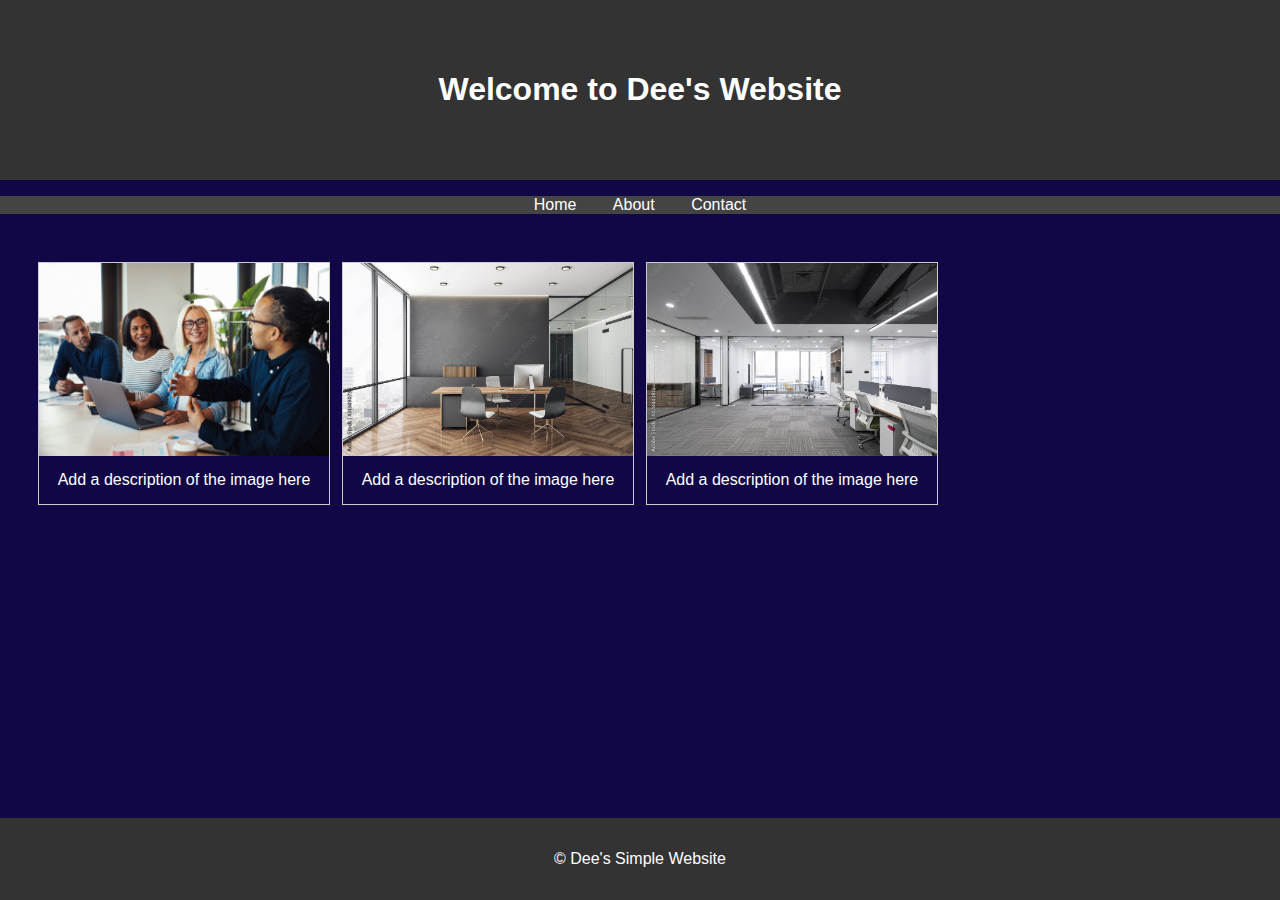
==== index.html @ ebd5c36d "Initial commit" ====
<!DOCTYPE html>
<html lang="en">
<head>
    <meta charset="UTF-8">
    <meta name="viewport" content="width=device-width, initial-scale=1.0">
    <title>Simple Website</title>
    <link rel="stylesheet" href="style.css">
</head>
<body>
    <header>
        <h1>Welcome to Dee's Website</h1>
    </header>
    <nav>
        <ul>
            <li><a href="#ABOUT">Home</a></li>
            <li><a href="#SKILLS">About</a></li>
            <li><a href="#contact">Contact</a></li>
        </ul>
    </nav>
    <main>
        <div class="responsive">
            <div class="gallery">
              <a target="_blank" href="img_5terre.jpg">
                <img src="Images/AdobeStock_297798799.jpeg" alt="Cinque Terre" class="center">
              </a>
              <div class="desc">Add a description of the image here</div>
            </div>
          </div>
          
          <div class="responsive">
            <div class="gallery">
              <a target="_blank" href="img_forest.jpg">
                <img src="Images/AdobeStock_313490735_Preview.jpeg" alt="Forest" class="center">
              </a>
              <div class="desc">Add a description of the image here</div>
            </div>
          </div>
          
          <div class="responsive">
            <div class="gallery">
              <a target="_blank" href="img_lights.jpg">
                <img src="Images/AdobeStock_478443815_Preview.jpeg" alt="Northern Lights" class="center">
              </a>
              <div class="desc">Add a description of the image here</div>
            </div>
          </div>
       
    </main>
    <footer>
        <p>© Dee's Simple Website</p>
    </footer>
</body>
</html>
---- style.css ----
body {
    font-family: Arial, sans-serif;
    color:#fff;
    margin: 0;
    padding: 0;
    background-color: #110747;
}

header {
    background-color: #333;
    color: #fff;
    padding-top: 50px;
    padding-bottom: 50px;
    text-align: center;
}

nav ul {
    list-style: none;
    padding: 0;
    text-align: center;
    background-color: #444;
}

nav ul li {
    display: inline;
    margin: 0 1rem;
}

nav ul li a {
    color: #fff;
    text-decoration: none;
}
.center {
    display: block;
    margin-left: auto;
    margin-right: auto;
    width: 50%;
  }
  
div.gallery {
    border: 1px solid #ccc;
    align-items: center;
  }
  
  div.gallery:hover {
    border: 1px solid #777;
  }
  
  div.gallery img {
    width: 100%;
    height: auto;
  }
  
  div.desc {
    padding: 15px;
    text-align: center;
  }
  
  * {
    box-sizing: border-box;
  }
  
  .responsive {
    padding: 0 6px;
    float: left;
    width: 24.99999%;
  }
  

main {
    padding: 2rem;
    color: #fff;
}

section {
    margin-bottom: 2rem;
}

footer {
    background-color: #333;
    color: #fff;
    text-align: center;
    padding: 1rem 0;
    position: fixed;
    width: 100%;
    bottom: 0;
}
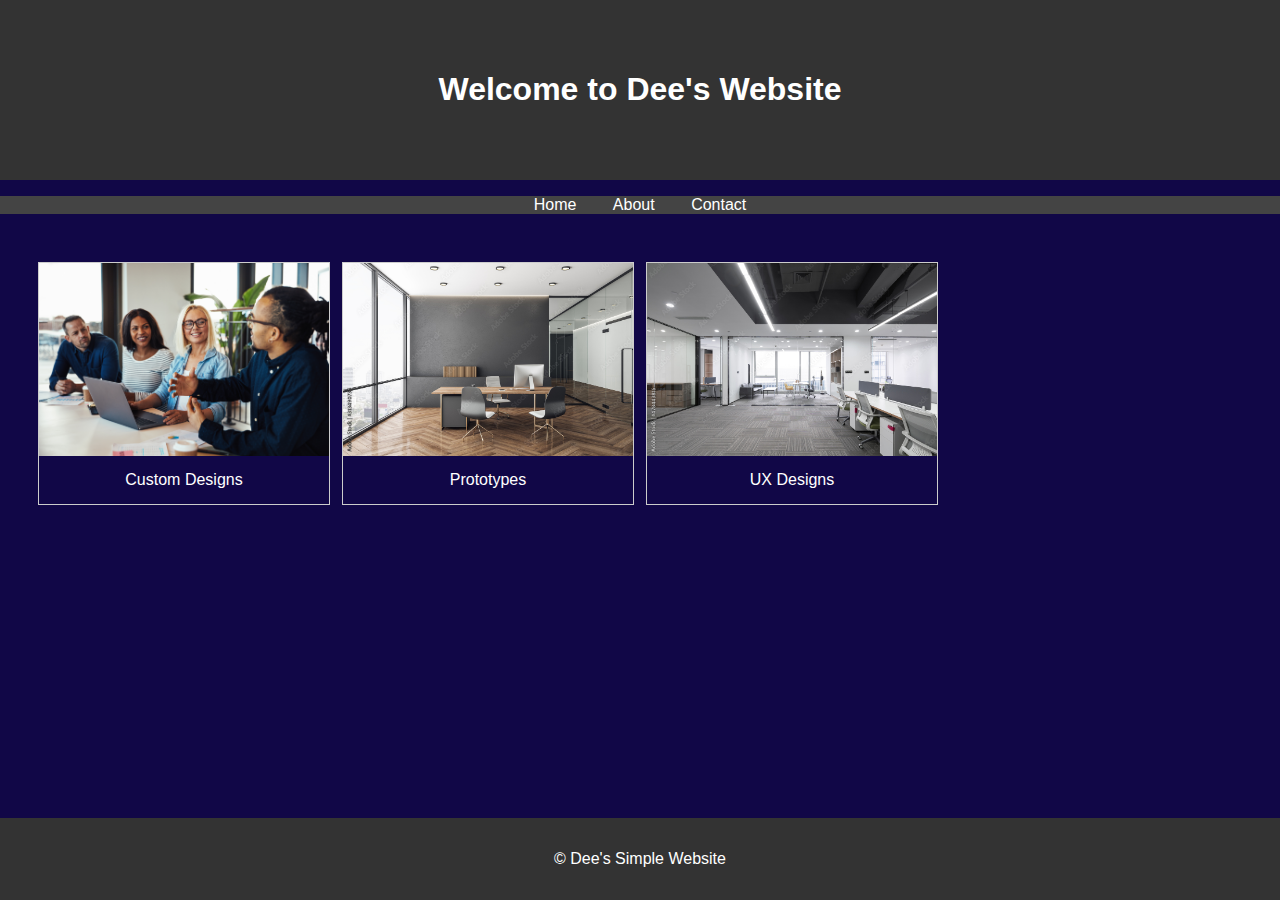
==== commit 1b9af383: "updated html" ====
--- a/index.html
+++ b/index.html
@@ -22,9 +22,9 @@
         <div class="responsive">
             <div class="gallery">
               <a target="_blank" href="img_5terre.jpg">
-                <img src="Images/AdobeStock_297798799.jpeg" alt="Cinque Terre" class="center">
+                <img src="Images/AdobeStock_297798799.jpeg" width="250px" alt="Cinque Terre" class="center">
               </a>
-              <div class="desc">Add a description of the image here</div>
+              <div class="desc">Custom Designs</div>
             </div>
           </div>
           
@@ -33,7 +33,7 @@
               <a target="_blank" href="img_forest.jpg">
                 <img src="Images/AdobeStock_313490735_Preview.jpeg" alt="Forest" class="center">
               </a>
-              <div class="desc">Add a description of the image here</div>
+              <div class="desc">Prototypes</div>
             </div>
           </div>
           
@@ -42,11 +42,13 @@
               <a target="_blank" href="img_lights.jpg">
                 <img src="Images/AdobeStock_478443815_Preview.jpeg" alt="Northern Lights" class="center">
               </a>
-              <div class="desc">Add a description of the image here</div>
+              <div class="desc">UX Designs</div>
             </div>
           </div>
        
     </main>
+
+
     <footer>
         <p>© Dee's Simple Website</p>
     </footer>
--- a/style.css
+++ b/style.css
@@ -63,7 +63,7 @@
   .responsive {
     padding: 0 6px;
     float: left;
-    width: 24.99999%;
+    width: 25%;
   }
   
 
@@ -85,3 +85,16 @@
     width: 100%;
     bottom: 0;
 }
+
+.flex-container {
+  display: flex;
+  background-color: DodgerBlue;
+}
+
+.flex-container > div {
+  background-color: #f1f1f1;
+  margin: 10px;
+  padding: 20px;
+  font-size: 30px;
+}
+
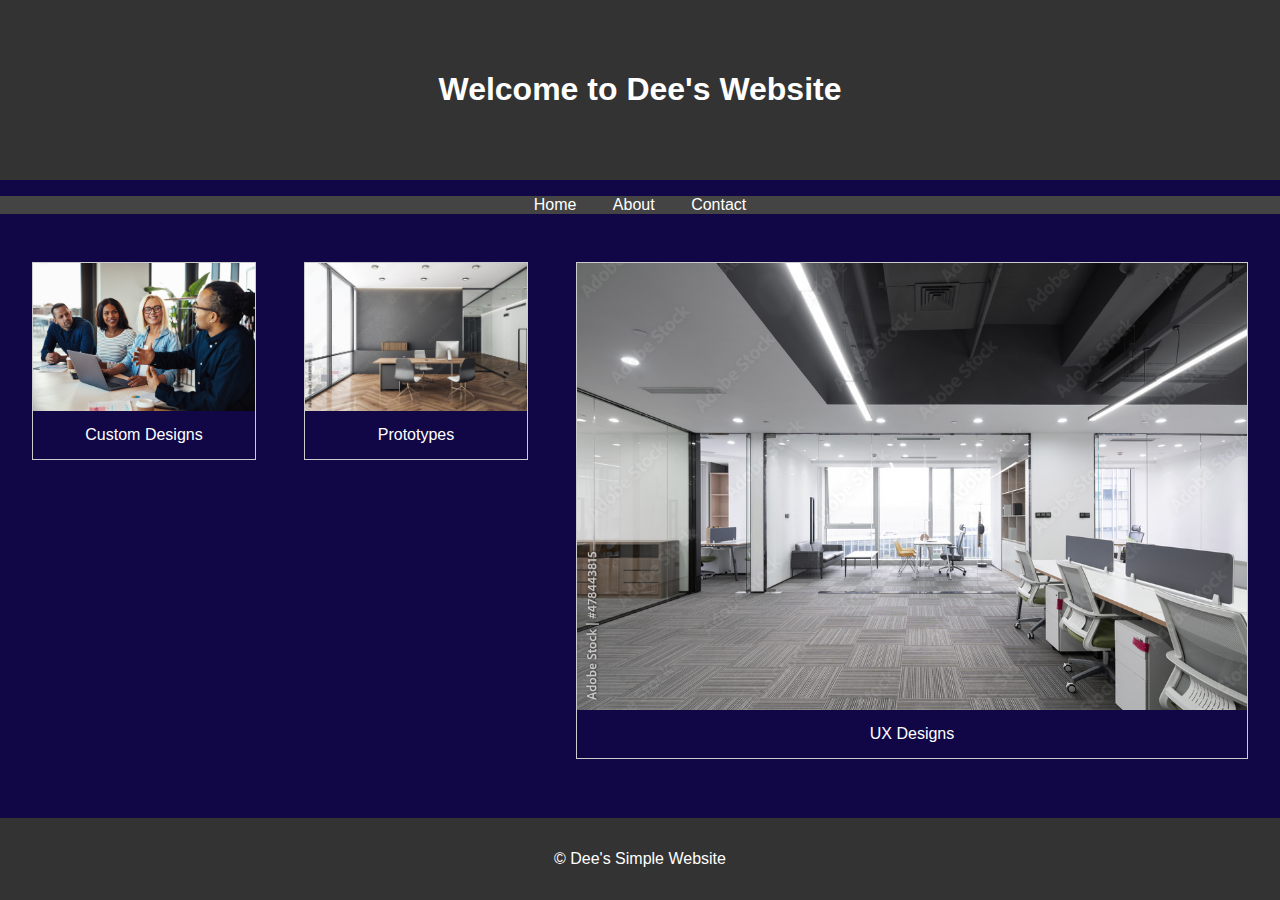
==== commit a34412e3: "updated html" ====
--- a/index.html
+++ b/index.html
@@ -19,6 +19,11 @@
         </ul>
     </nav>
     <main>
+      <div class="mainGrid">
+
+
+  
+      
         <div class="responsive">
             <div class="gallery">
               <a target="_blank" href="img_5terre.jpg">
@@ -45,7 +50,7 @@
               <div class="desc">UX Designs</div>
             </div>
           </div>
-       
+       </div>
     </main>
 
 
--- a/style.css
+++ b/style.css
@@ -60,11 +60,8 @@
     box-sizing: border-box;
   }
   
-  .responsive {
-    padding: 0 6px;
-    float: left;
-    width: 25%;
-  }
+  
+  
   
 
 main {
@@ -72,6 +69,11 @@
     color: #fff;
 }
 
+.mainGrid {
+  display: grid;
+  grid-template-columns: 1fr 1fr 3fr;
+grid-gap:3rem;
+}
 section {
     margin-bottom: 2rem;
 }
@@ -97,4 +99,8 @@
   padding: 20px;
   font-size: 30px;
 }
-
+@media screen and (max-width: 600px) {
+.mainGrid {
+  grid-template-columns: 1fr;
+}
+}
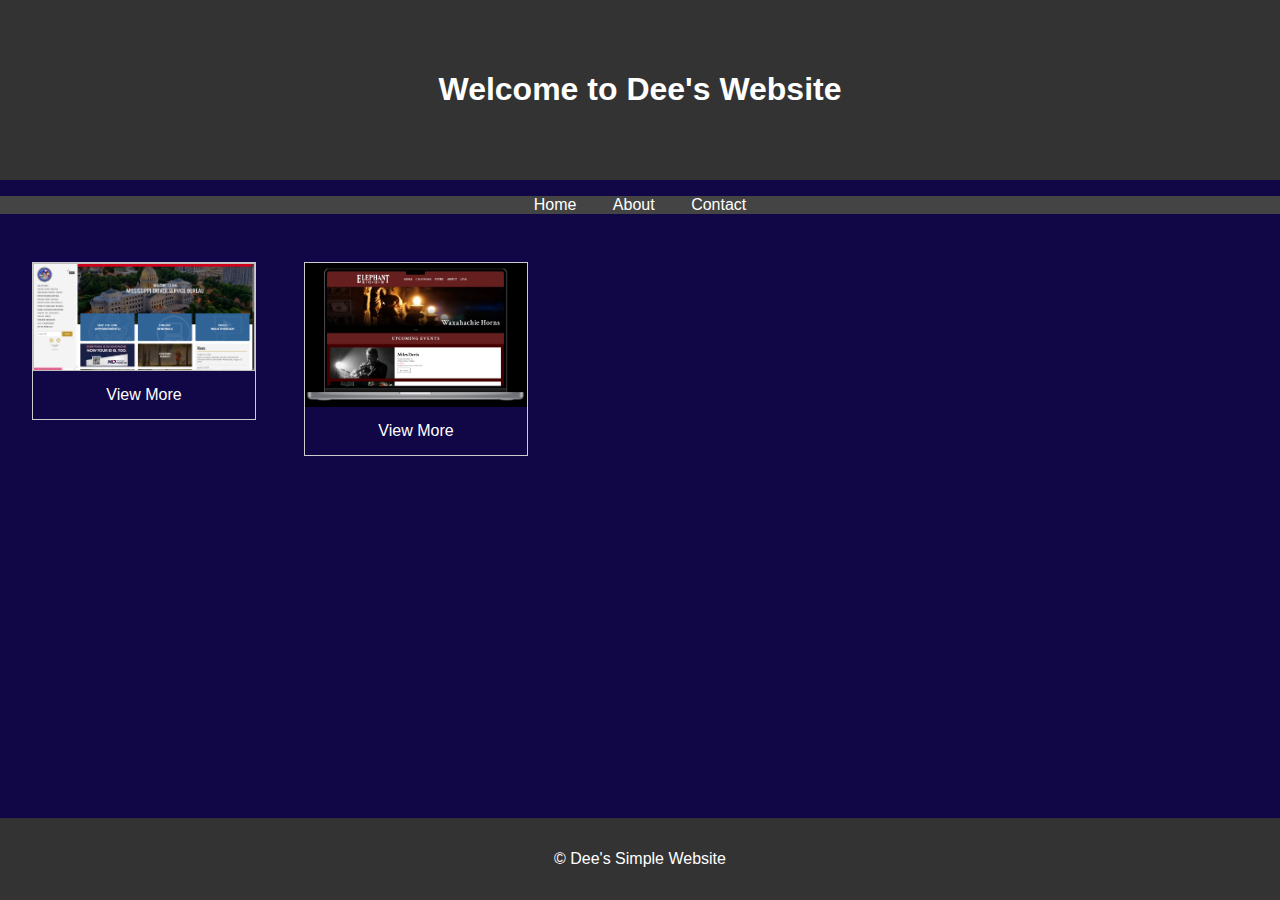
==== commit efd5ef03: "added images" ====
--- a/index.html
+++ b/index.html
@@ -27,28 +27,22 @@
         <div class="responsive">
             <div class="gallery">
               <a target="_blank" href="img_5terre.jpg">
-                <img src="Images/AdobeStock_297798799.jpeg" width="250px" alt="Cinque Terre" class="center">
+                <img src="./image 6.png" width="250px" alt="Cinque Terre" class="center">
               </a>
-              <div class="desc">Custom Designs</div>
+              <div class="desc">View More</div>
             </div>
           </div>
           
           <div class="responsive">
             <div class="gallery">
               <a target="_blank" href="img_forest.jpg">
-                <img src="Images/AdobeStock_313490735_Preview.jpeg" alt="Forest" class="center">
+                <img src="./elephant room.png" alt="Forest" class="center">
               </a>
-              <div class="desc">Prototypes</div>
+              <div class="desc">View More</div>
             </div>
           </div>
           
-          <div class="responsive">
-            <div class="gallery">
-              <a target="_blank" href="img_lights.jpg">
-                <img src="Images/AdobeStock_478443815_Preview.jpeg" alt="Northern Lights" class="center">
-              </a>
-              <div class="desc">UX Designs</div>
-            </div>
+          
           </div>
        </div>
     </main>
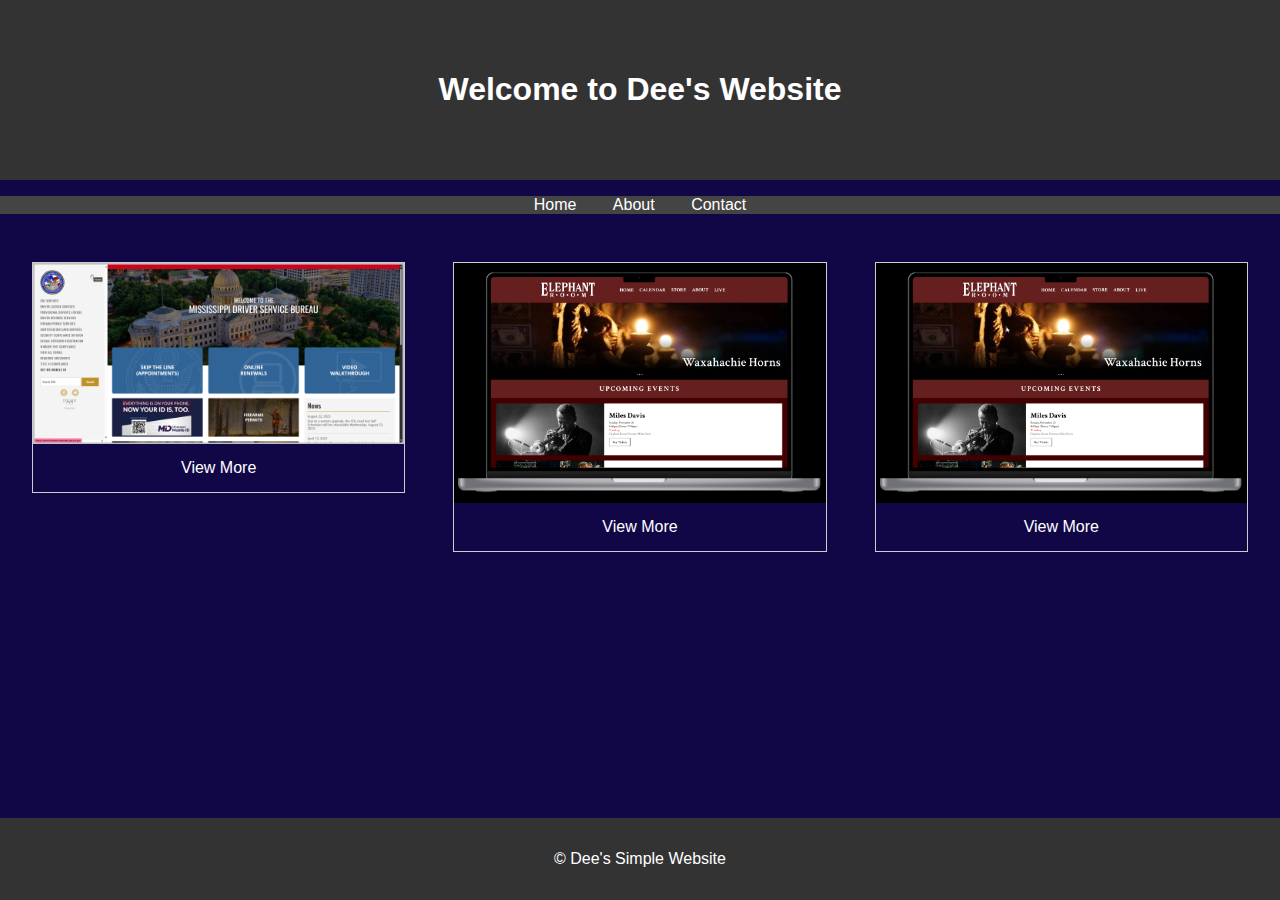
==== commit 1ca408d7: "updated syntax" ====
--- a/index.html
+++ b/index.html
@@ -42,6 +42,14 @@
             </div>
           </div>
           
+          <div class="responsive">
+            <div class="gallery">
+              <a target="_blank" href="img_forest.jpg">
+                <img src="./elephant room.png" alt="Forest" class="center">
+              </a>
+              <div class="desc">View More</div>
+            </div>
+          </div>
           
           </div>
        </div>
--- a/style.css
+++ b/style.css
@@ -71,7 +71,7 @@
 
 .mainGrid {
   display: grid;
-  grid-template-columns: 1fr 1fr 3fr;
+  grid-template-columns: 1fr 1fr 1fr;
 grid-gap:3rem;
 }
 section {
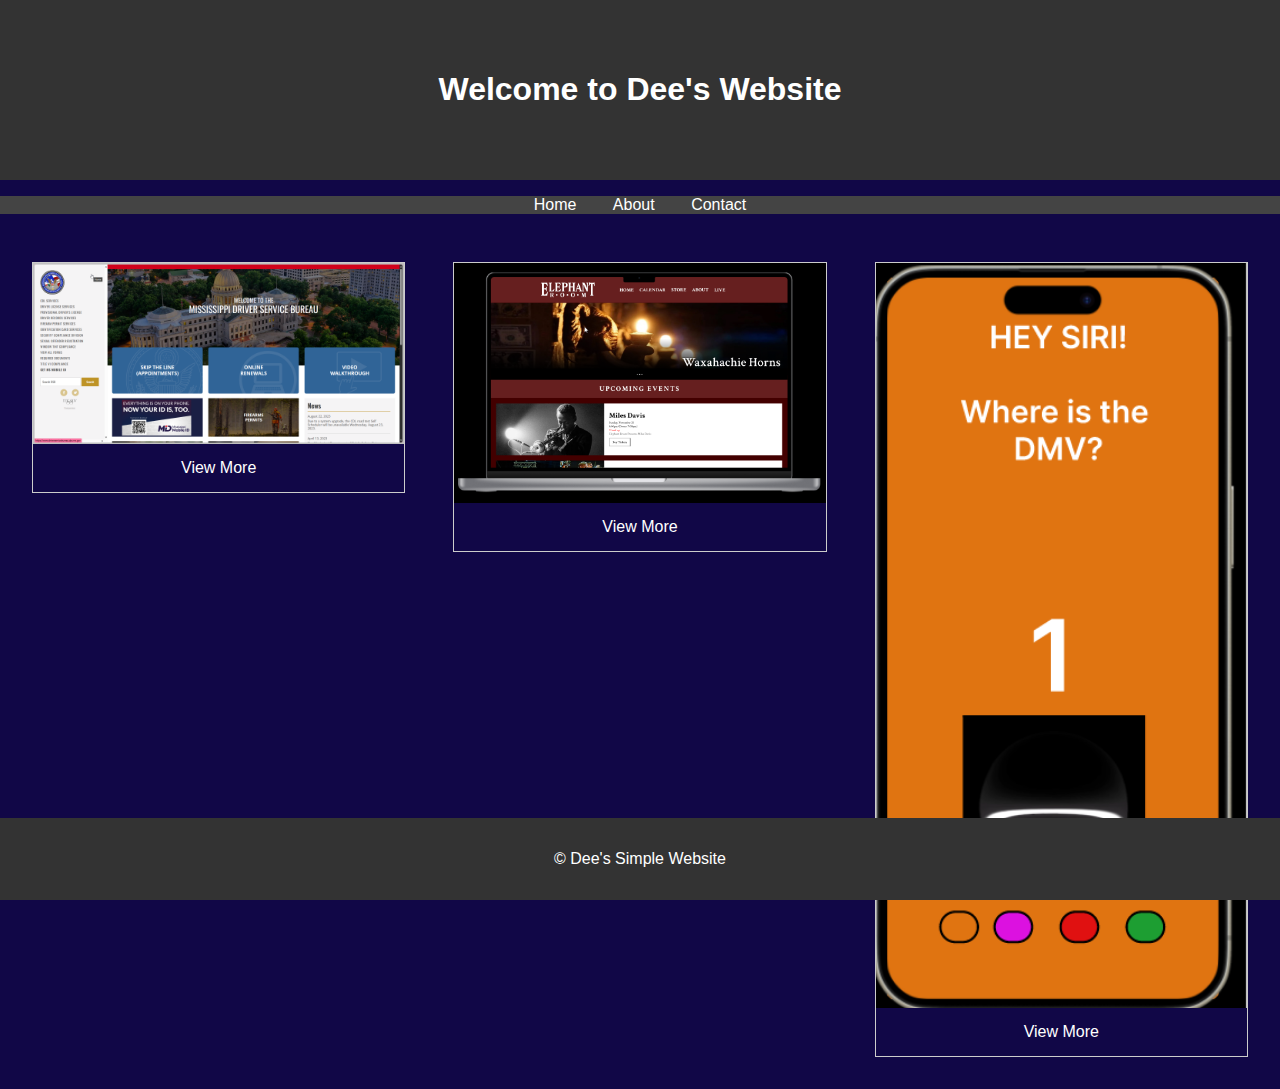
==== commit 6464254a: "added image" ====
--- a/index.html
+++ b/index.html
@@ -45,7 +45,7 @@
           <div class="responsive">
             <div class="gallery">
               <a target="_blank" href="img_forest.jpg">
-                <img src="./elephant room.png" alt="Forest" class="center">
+                <img src="./mobile.png" alt="Forest" class="center">
               </a>
               <div class="desc">View More</div>
             </div>
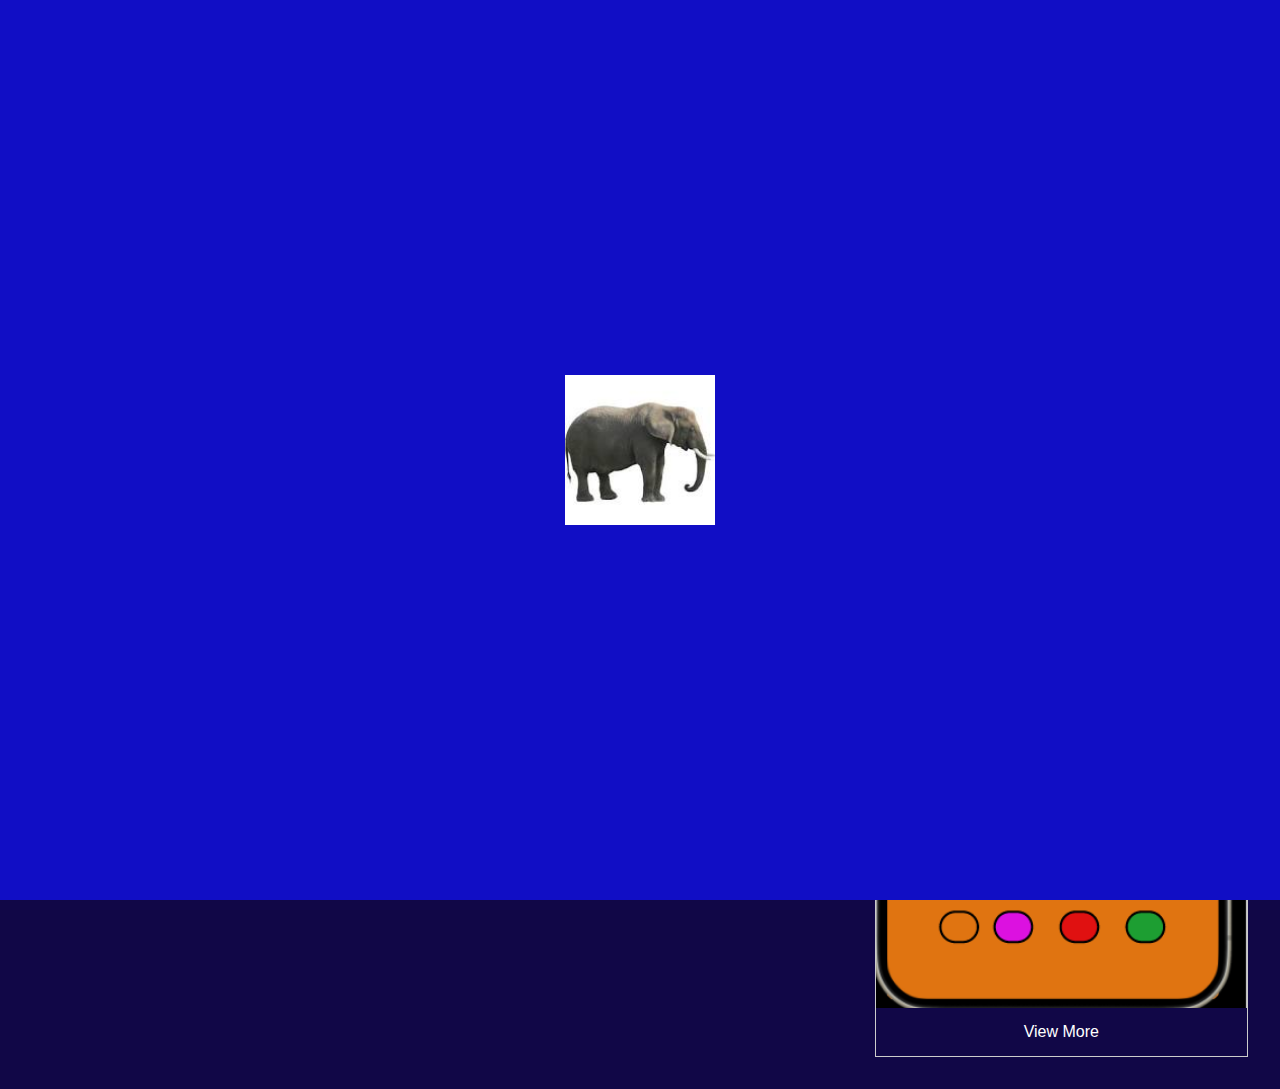
==== commit 5506cb50: "image added" ====
--- a/index.html
+++ b/index.html
@@ -55,7 +55,13 @@
        </div>
     </main>
 
-
+    <div class="preloader">
+      <img src="Images/elephant.jpg">
+      
+      </div>
+      <script src="https://ajax.googleapis.com/ajax/libs/jquery/3.4.1/jquery.min.js"></script>
+      
+      <script src="js/index.js"></script>
     <footer>
         <p>© Dee's Simple Website</p>
     </footer>
--- a/style.css
+++ b/style.css
@@ -104,3 +104,34 @@
   grid-template-columns: 1fr;
 }
 }
+
+
+.preloader{
+
+  position:fixed;
+  width: 100%;
+  height:100vh;
+  z-index: 100000;
+  background-color: rgb(17, 14, 197);
+  top: 0%;
+  display:flex;
+  align-items: center;
+  justify-content: center;
+}
+
+
+.preloader img{
+  width: 150px;
+animation: spin 3s ease;
+}
+@keyframes spin {
+  0% {
+    transform: rotate(0deg);
+  }
+  50% {
+    transform: rotate(360deg);
+  }
+  100% {
+    transform: rotate(720deg);
+  }
+}
